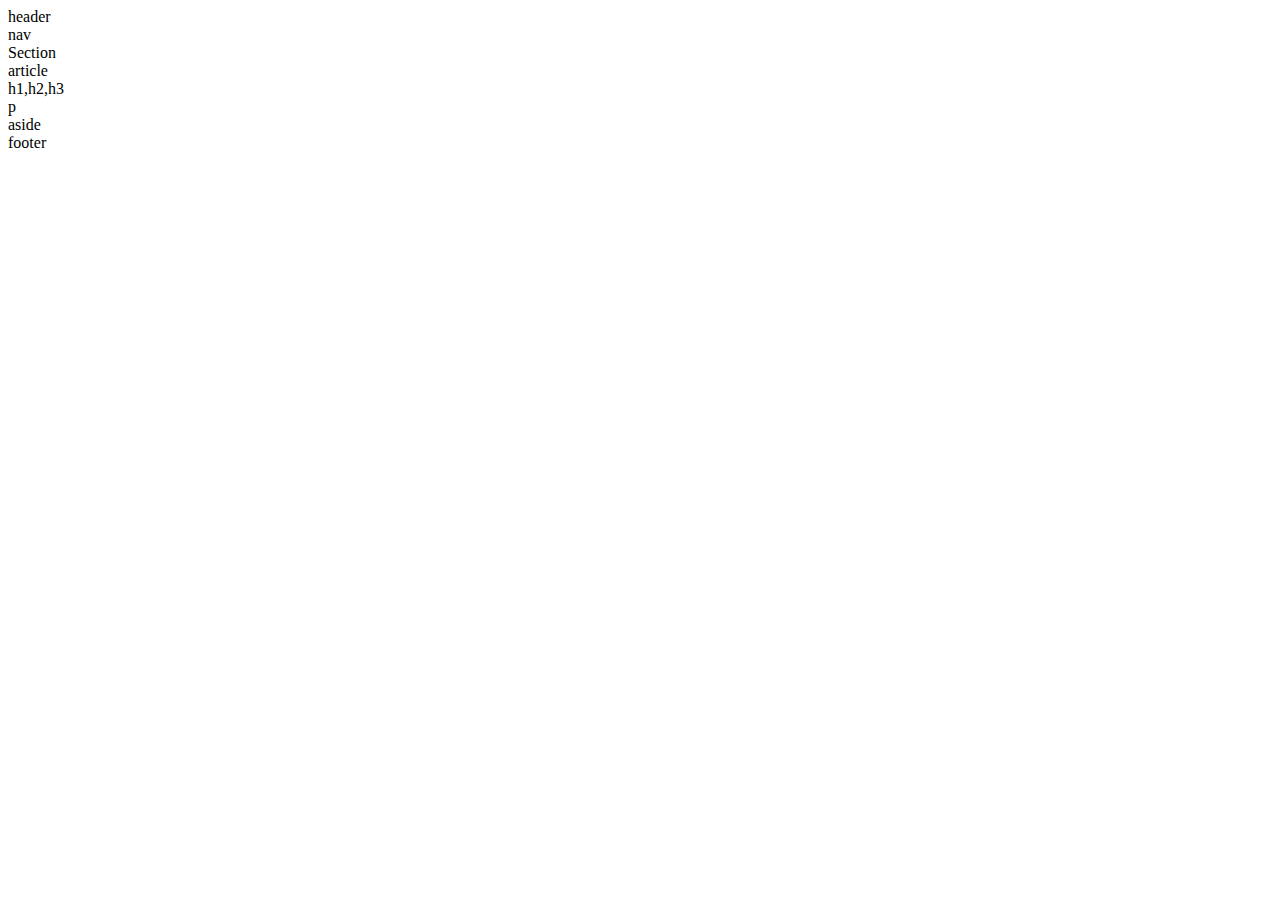
==== Homework-1/Homework-1.html @ 46097667 "homework 1" ====
<!DOCTYPE html>
<html lang="en">

<head>
    <meta charset="UTF-8">
    <meta name="viewport" content="width=device-width, initial-scale=1.0">
    <meta http-equiv="X-UA-Compatible" content="ie=edge">
    <title>Homework-1</title>
    <link rel="stylesheet" href="C:\Users\tyler\Desktop\School\HW-Wireframe\Homework-1\homework-1.css">
</head>

<body>
    <div class="main">
        <Header>header</Header>

        <nav>nav</nav>

        <div class="section"> Section 
            <div>article 
                <div>
                    h1,h2,h3
                </div>
                <div>
                    p
                </div>
            </div>
        </div>
        

        <aside>aside</aside>

        <footer>footer</footer>

    </div>

</body>

</html>
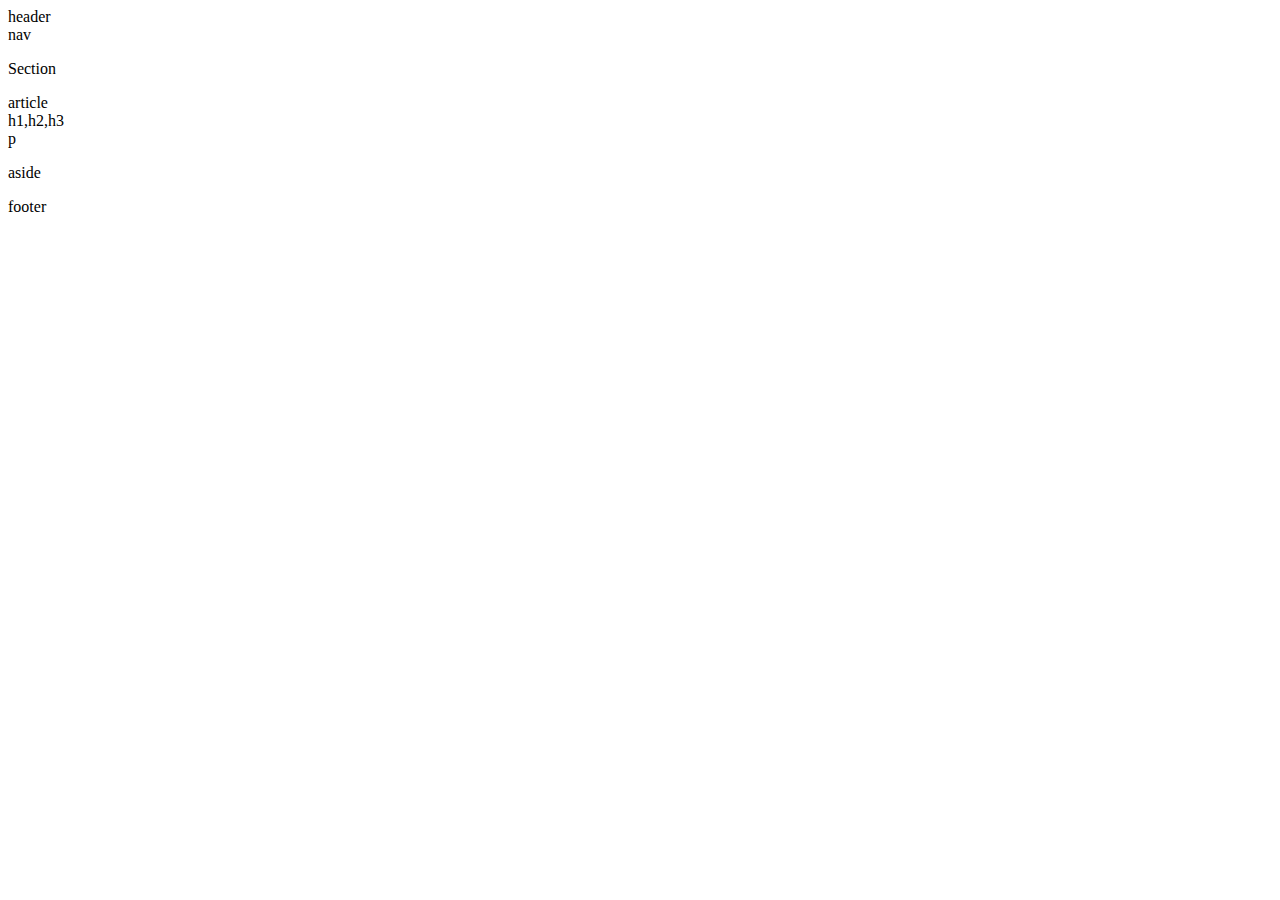
==== commit 7c854126: "finished homework" ====
--- a/Homework-1/Homework-1.html
+++ b/Homework-1/Homework-1.html
@@ -12,26 +12,29 @@
 <body>
     <div class="main">
         <Header>header</Header>
-
         <nav>nav</nav>
-
-        <div class="section"> Section 
-            <div>article 
-                <div>
-                    h1,h2,h3
-                </div>
-                <div>
-                    p
+        <div class="middle">
+            <div class="section"> <p>Section</p>
+                <div class="article">article
+                    <div class="heading">
+                        h1,h2,h3
+                    </div>
+                    <div class="p">
+                        p
+                    </div>
                 </div>
             </div>
+
+            <div class="aside">
+               <p>aside</p> 
+            </div>
         </div>
-        
-
-        <aside>aside</aside>
-
         <footer>footer</footer>
 
+
     </div>
+
+
 
 </body>
 
